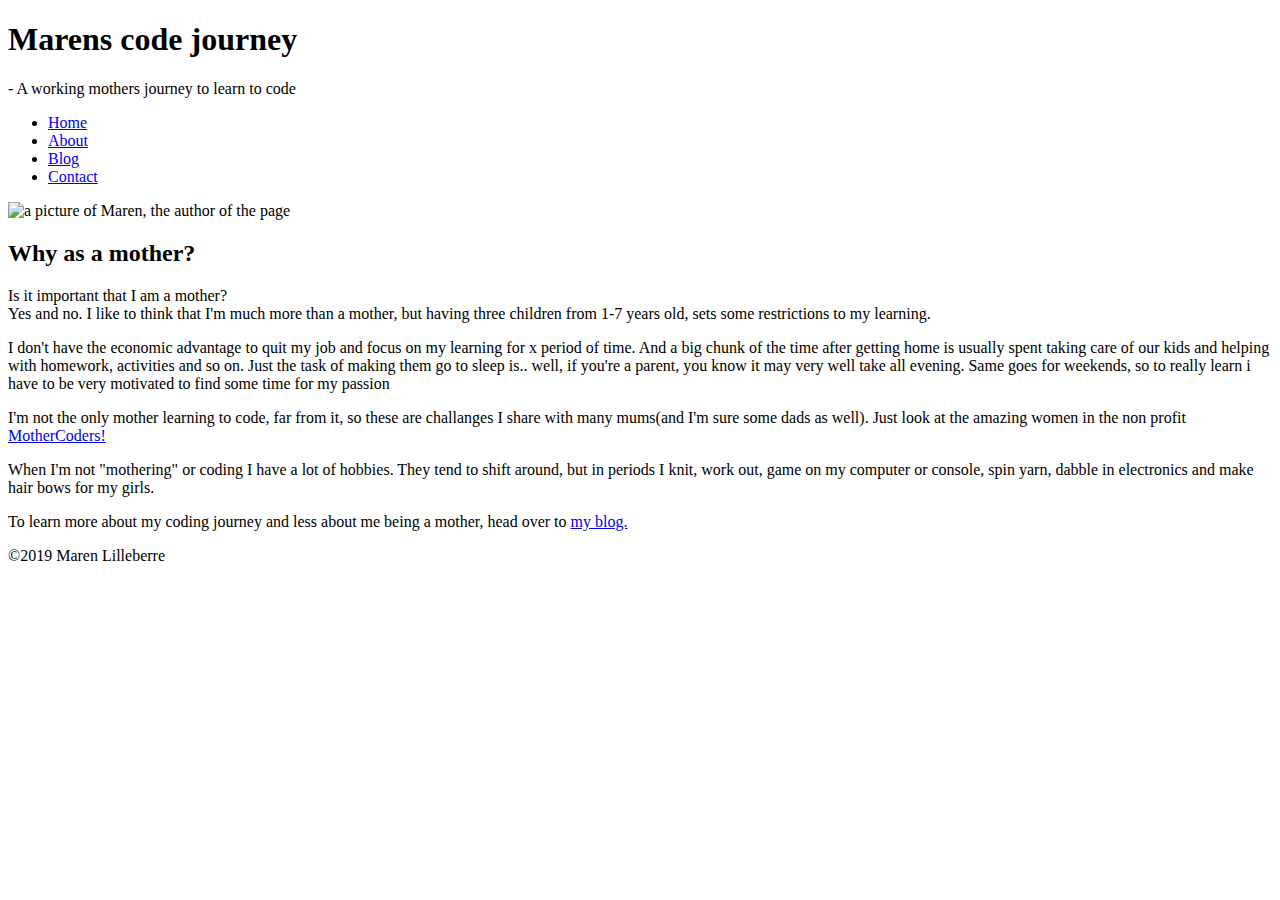
==== about.html @ 249889c6 "Add all files from project" ====
<!DOCTYPE html>
<html>
  <head>
    <title>Maren Lilleberre | Code journey</title>
    <link rel="stylesheet" type="text/css" href="css/style.css">
    
  </head>
  <body>
    <header class="main-header">
      <h1>Marens code journey</h1>
      <p class="header-under-title"> - A working mothers journey to learn to code </p>

      <nav>
        <ul class="navlist">
          <li><a href="index.html">Home</a></li>
          <li><a href="about.html" class=selected>About</a></li>
          <li><a href="blog.html">Blog</a></li>
          <li><a href="contact.html">Contact</a></li>
        </ul>
      </nav>
    </header>

    <main class="primary-content">

      <article id= "whymother" >
        <img src="img/maren.jpg"  alt="a picture of Maren, the author of the page">
        <h2>Why as a mother?</h2>
        <p> Is it important that I am a mother?<br> Yes and no. I like to think that I'm much more than a mother, but having three children from 1-7 years old, sets some restrictions to my learning. </p>
        <p>I don't have the economic advantage to quit my job and focus on my learning for x period of time. And a big chunk of the time after getting home is usually spent taking care of our kids and helping with homework, activities and so on. Just the task of making them go to sleep is.. well, if you're a parent, you know it may very well take all evening. Same goes for weekends, so to really learn i have to be very motivated to find some time for my passion</p>
        <p>I'm not the only mother learning to code, far from it, so these are challanges I share with many mums(and I'm sure some dads as well). Just look at the amazing women in the non profit <a href="http://www.mothercoders.org/">MotherCoders!</a></p>
        <p>When I'm not "mothering" or coding I have a lot of hobbies. They tend to shift around, but in periods I knit, work out, game on my computer or console, spin yarn, dabble in electronics and make hair bows for my girls.</p>
        <p>To learn more about my coding journey and less about me being a mother, head over to <a href="blog.html"> my blog.</a></p>

      </article>

    </main>
    
    <footer>
      <p>&copy;2019 Maren Lilleberre</p>
    </footer>
  
  </body>
  



</html>
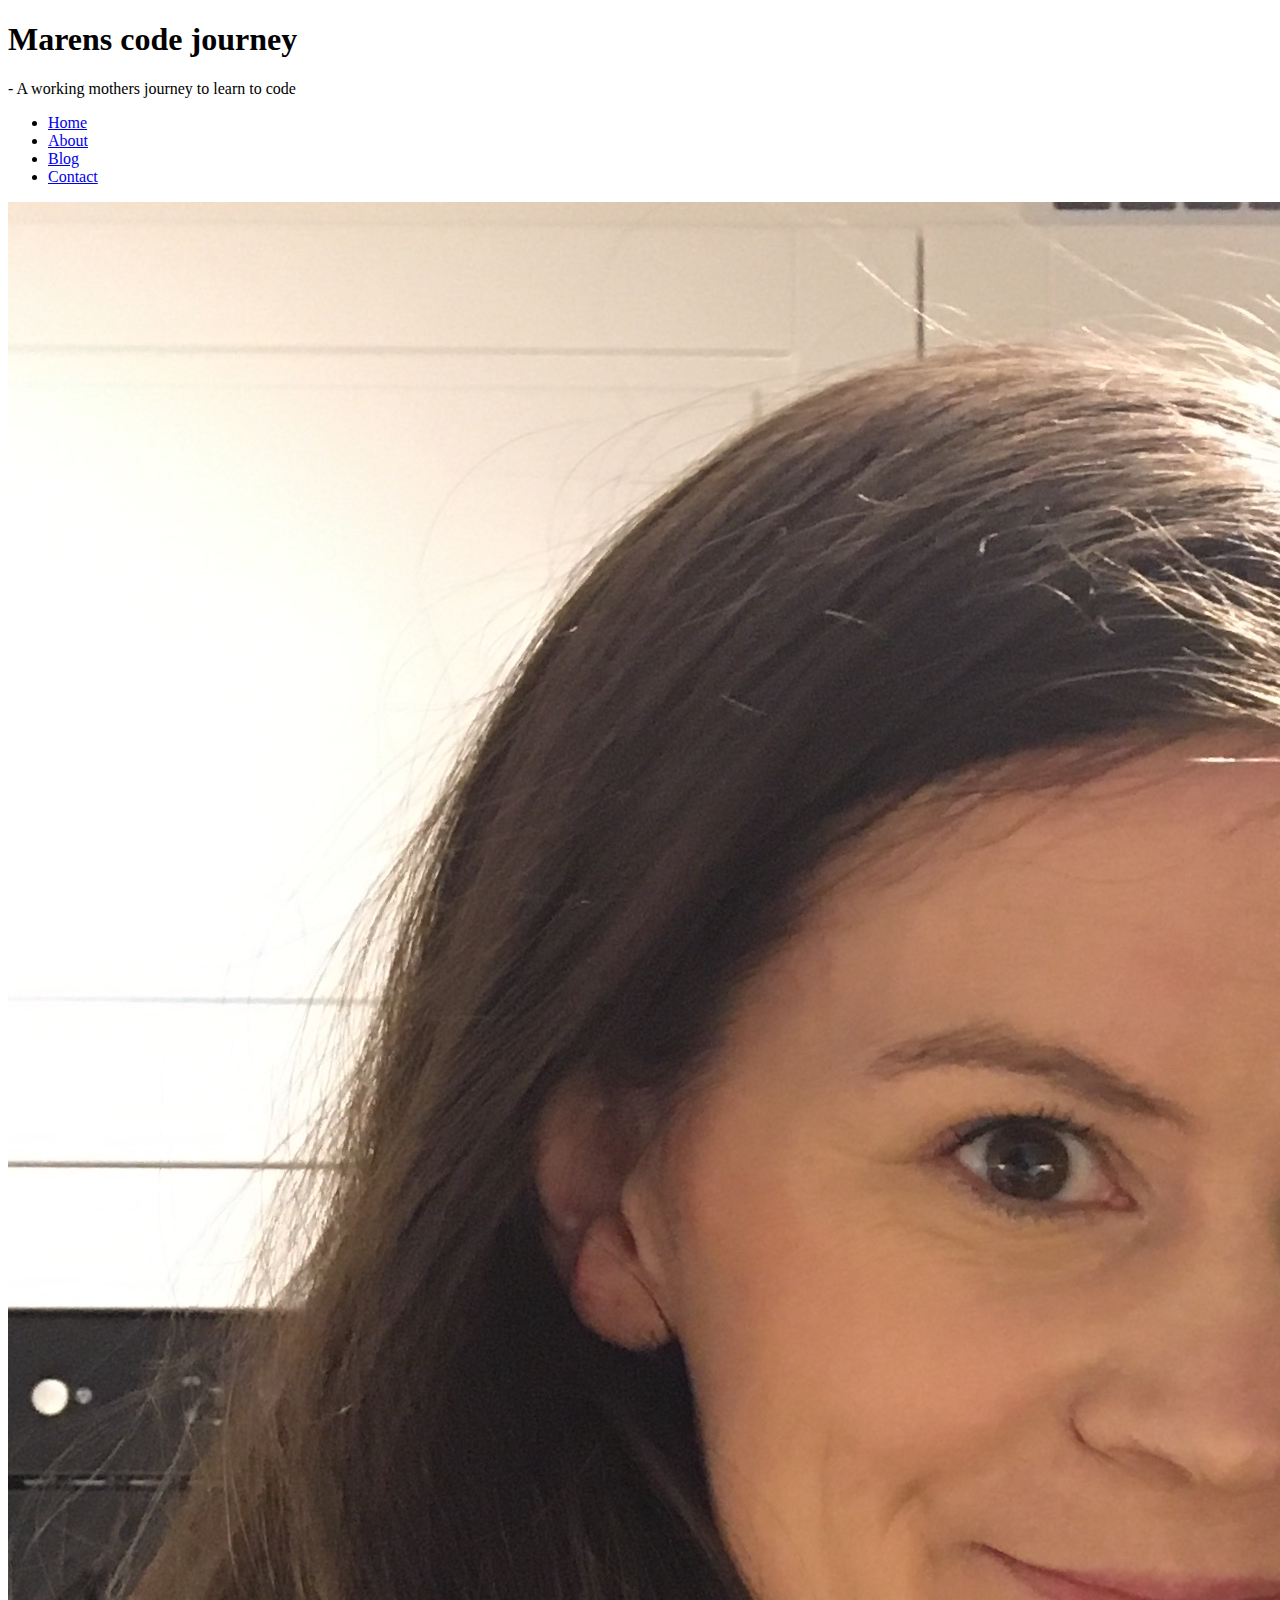
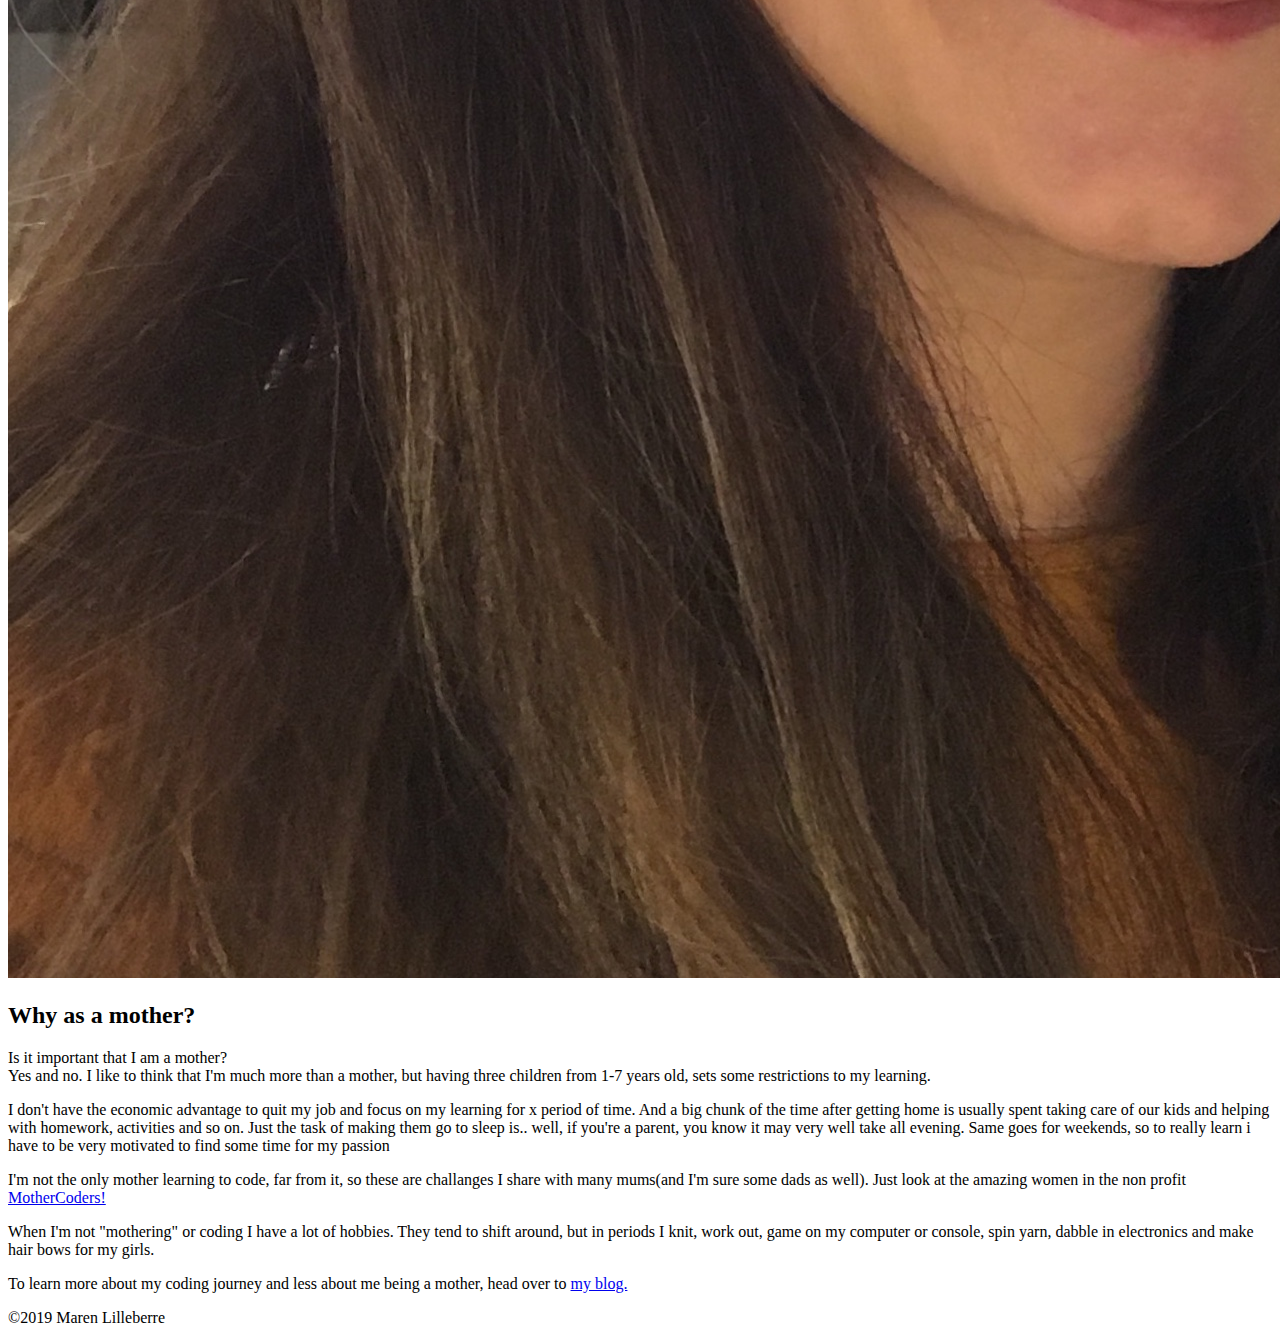
==== commit ac221dff: "Update stylesheets on all pages" ====
--- a/about.html
+++ b/about.html
@@ -2,12 +2,15 @@
 <html>
   <head>
     <title>Maren Lilleberre | Code journey</title>
-    <link rel="stylesheet" type="text/css" href="css/style.css">
+    <link rel="stylesheet" type="text/css" href="css/styleflexbox.css">
+    <link href="https://fonts.googleapis.com/css?family=Rubik:400,700" rel="stylesheet"> 
+    <meta charset="utf-8">
+    <meta name="viewport" content="width=device-width, initial-scale=1.0">
     
   </head>
   <body>
     <header class="main-header">
-      <h1>Marens code journey</h1>
+      <h1 class="title">Marens code journey</h1>
       <p class="header-under-title"> - A working mothers journey to learn to code </p>
 
       <nav>
@@ -23,13 +26,16 @@
     <main class="primary-content">
 
       <article id= "whymother" >
-        <img src="img/maren.jpg"  alt="a picture of Maren, the author of the page">
-        <h2>Why as a mother?</h2>
-        <p> Is it important that I am a mother?<br> Yes and no. I like to think that I'm much more than a mother, but having three children from 1-7 years old, sets some restrictions to my learning. </p>
-        <p>I don't have the economic advantage to quit my job and focus on my learning for x period of time. And a big chunk of the time after getting home is usually spent taking care of our kids and helping with homework, activities and so on. Just the task of making them go to sleep is.. well, if you're a parent, you know it may very well take all evening. Same goes for weekends, so to really learn i have to be very motivated to find some time for my passion</p>
-        <p>I'm not the only mother learning to code, far from it, so these are challanges I share with many mums(and I'm sure some dads as well). Just look at the amazing women in the non profit <a href="http://www.mothercoders.org/">MotherCoders!</a></p>
-        <p>When I'm not "mothering" or coding I have a lot of hobbies. They tend to shift around, but in periods I knit, work out, game on my computer or console, spin yarn, dabble in electronics and make hair bows for my girls.</p>
-        <p>To learn more about my coding journey and less about me being a mother, head over to <a href="blog.html"> my blog.</a></p>
+        <img src="img/maren.jpg"  class="pic-maren" alt="a picture of Maren, the author of the page">
+        <div class="about">
+          <h2>Why as a mother?</h2>
+        
+          <p> Is it important that I am a mother?<br> Yes and no. I like to think that I'm much more than a mother, but having three children from 1-7 years old, sets some restrictions to my learning. </p>
+          <p>I don't have the economic advantage to quit my job and focus on my learning for x period of time. And a big chunk of the time after getting home is usually spent taking care of our kids and helping with homework, activities and so on. Just the task of making them go to sleep is.. well, if you're a parent, you know it may very well take all evening. Same goes for weekends, so to really learn i have to be very motivated to find some time for my passion</p>
+          <p>I'm not the only mother learning to code, far from it, so these are challanges I share with many mums(and I'm sure some dads as well). Just look at the amazing women in the non profit <a href="http://www.mothercoders.org/">MotherCoders!</a></p>
+          <p>When I'm not "mothering" or coding I have a lot of hobbies. They tend to shift around, but in periods I knit, work out, game on my computer or console, spin yarn, dabble in electronics and make hair bows for my girls.</p>
+          <p>To learn more about my coding journey and less about me being a mother, head over to <a href="blog.html"> my blog.</a></p>
+        </div>
 
       </article>
 
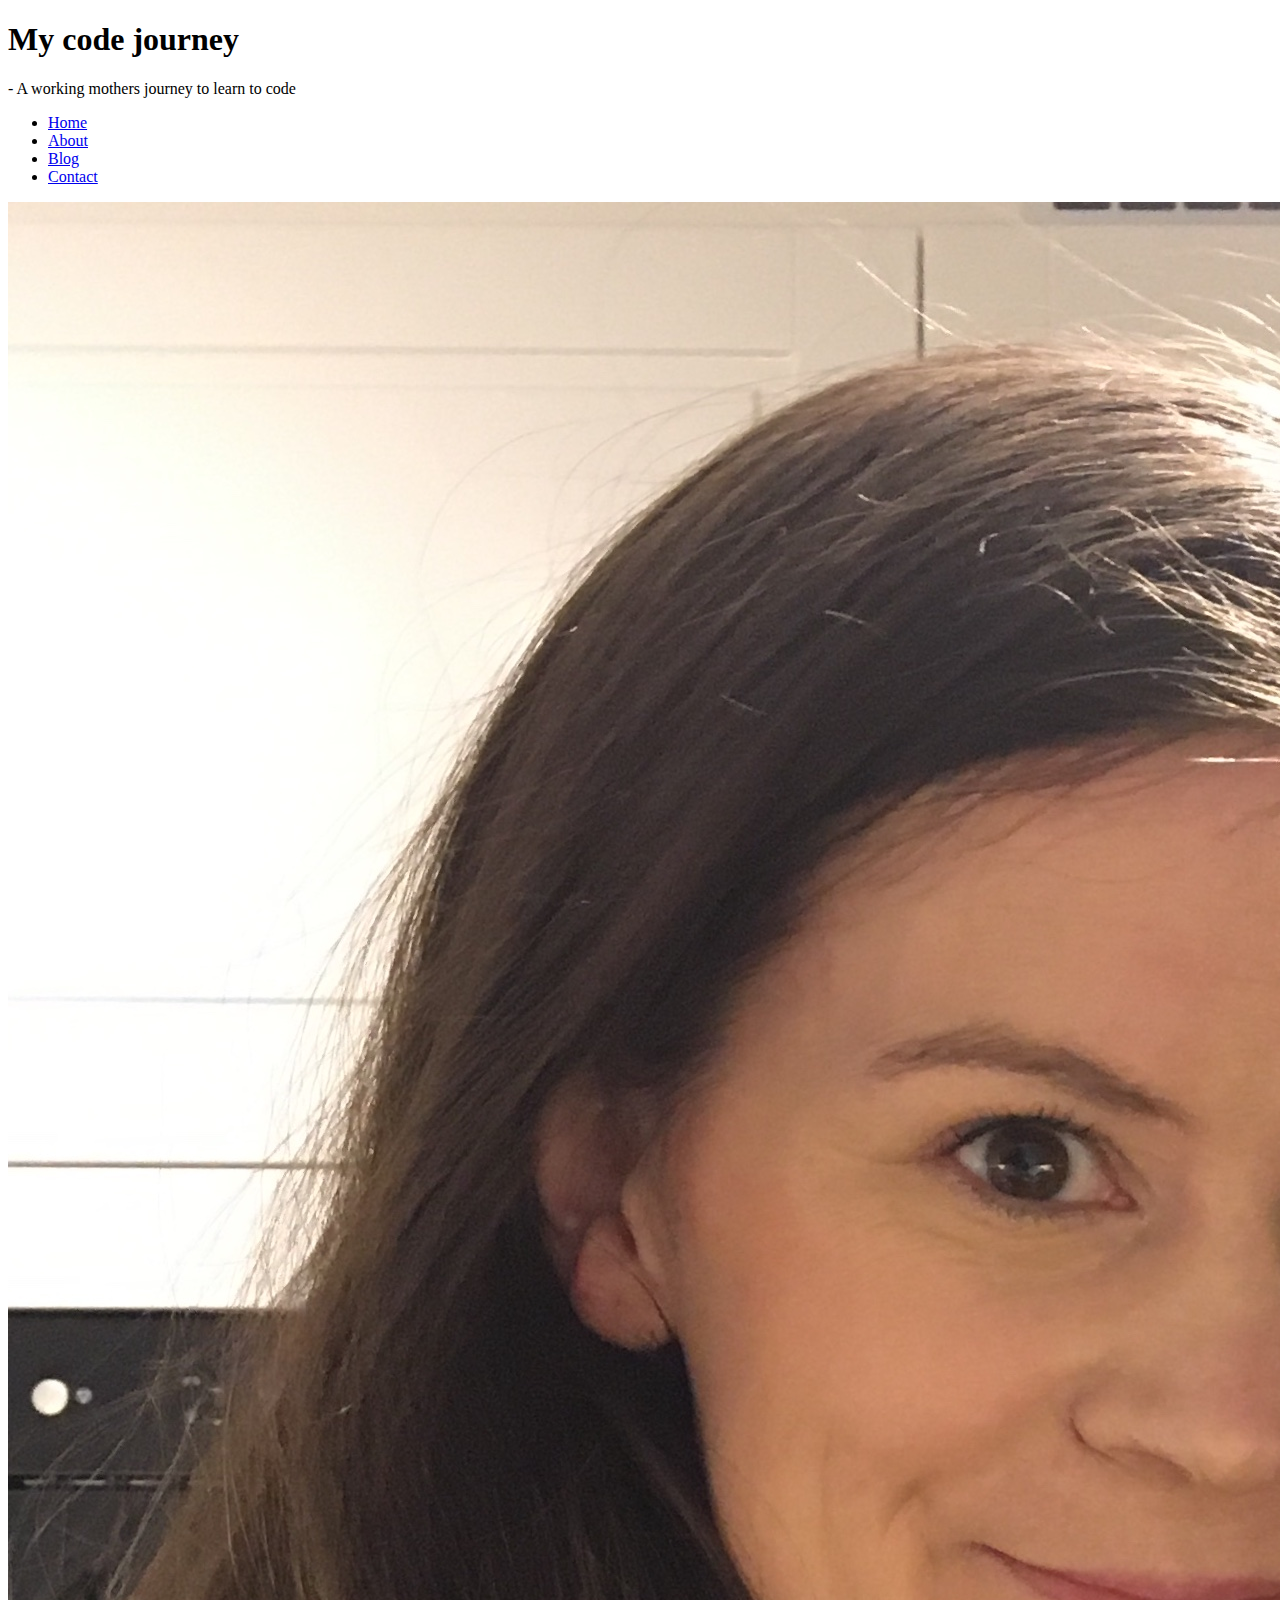
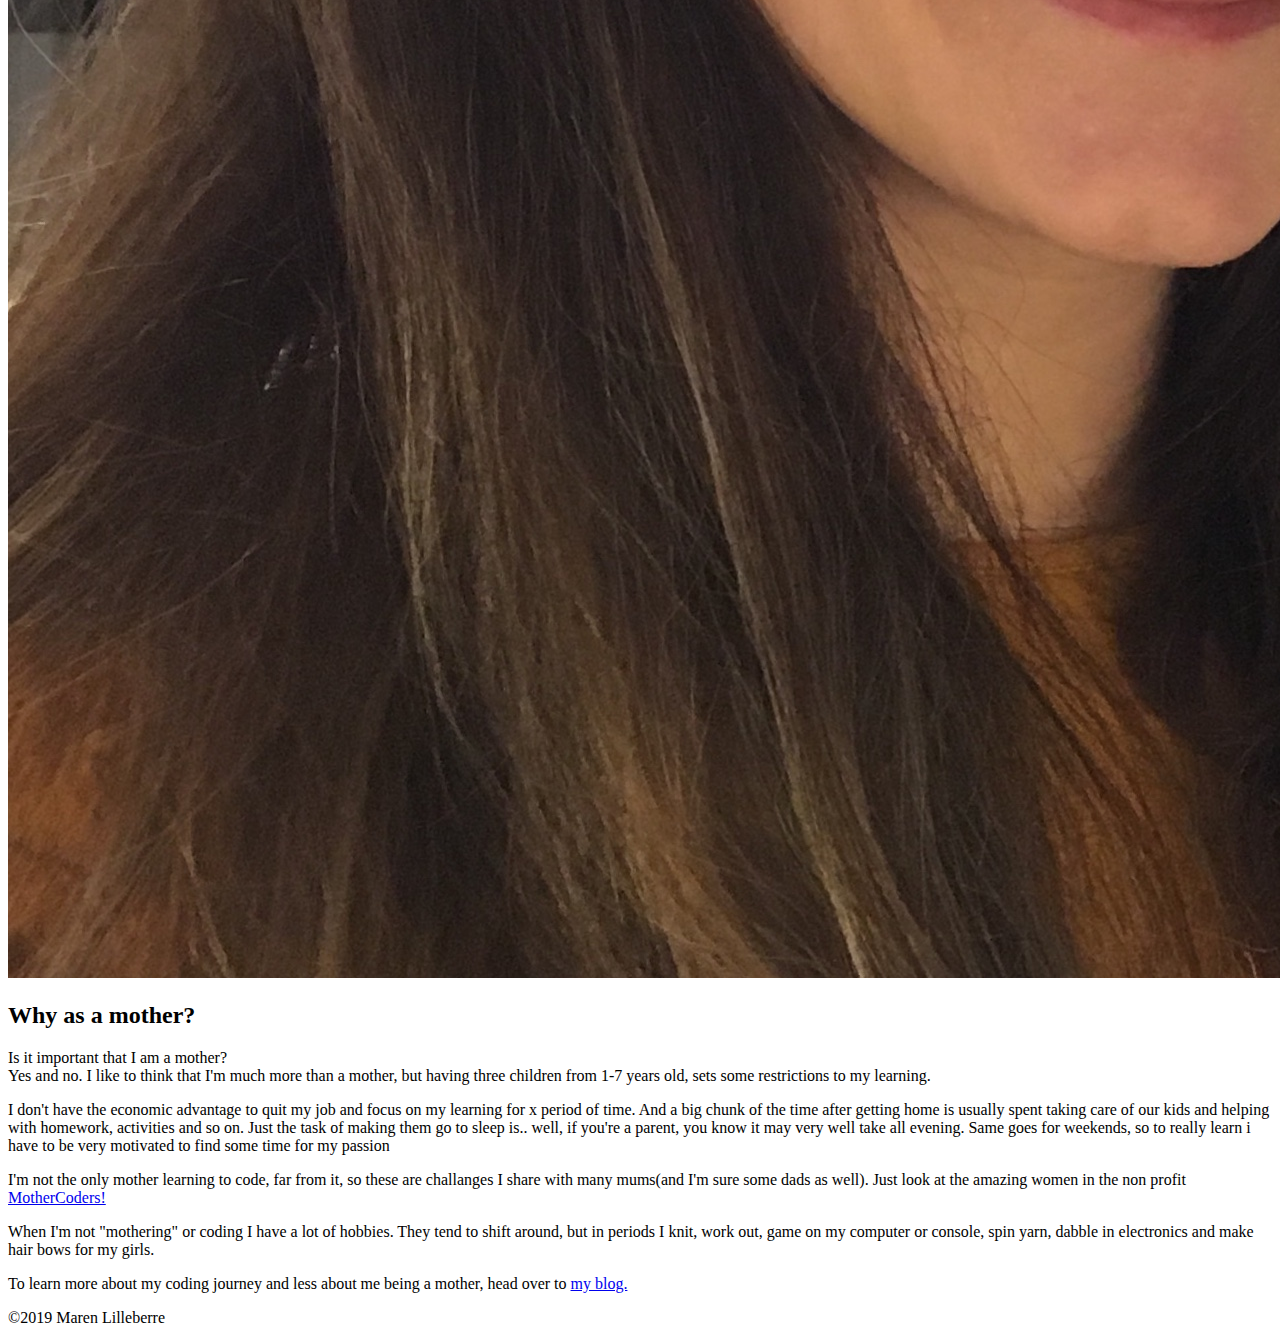
==== commit 26f77e98: "blog post, resources, title" ====
--- a/about.html
+++ b/about.html
@@ -10,7 +10,7 @@
   </head>
   <body>
     <header class="main-header">
-      <h1 class="title">Marens code journey</h1>
+      <h1 class="title">My code journey</h1>
       <p class="header-under-title"> - A working mothers journey to learn to code </p>
 
       <nav>
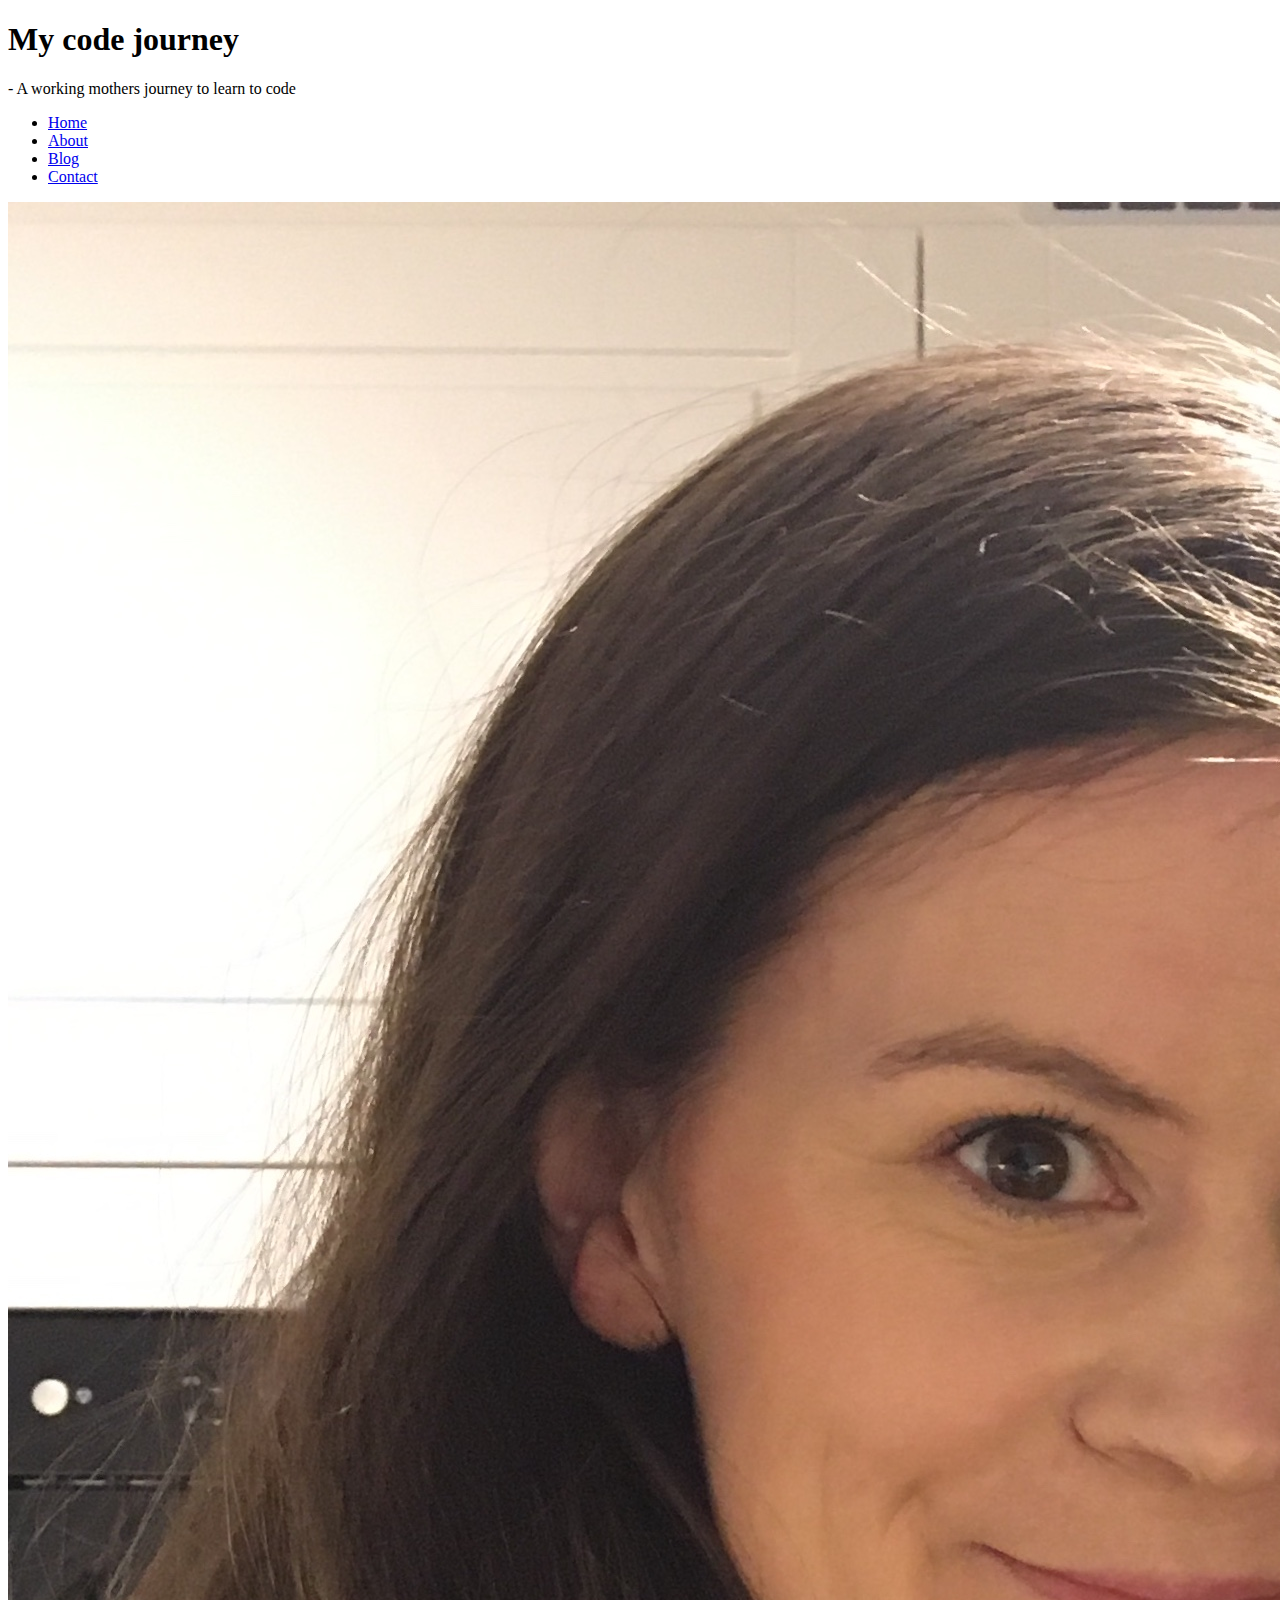
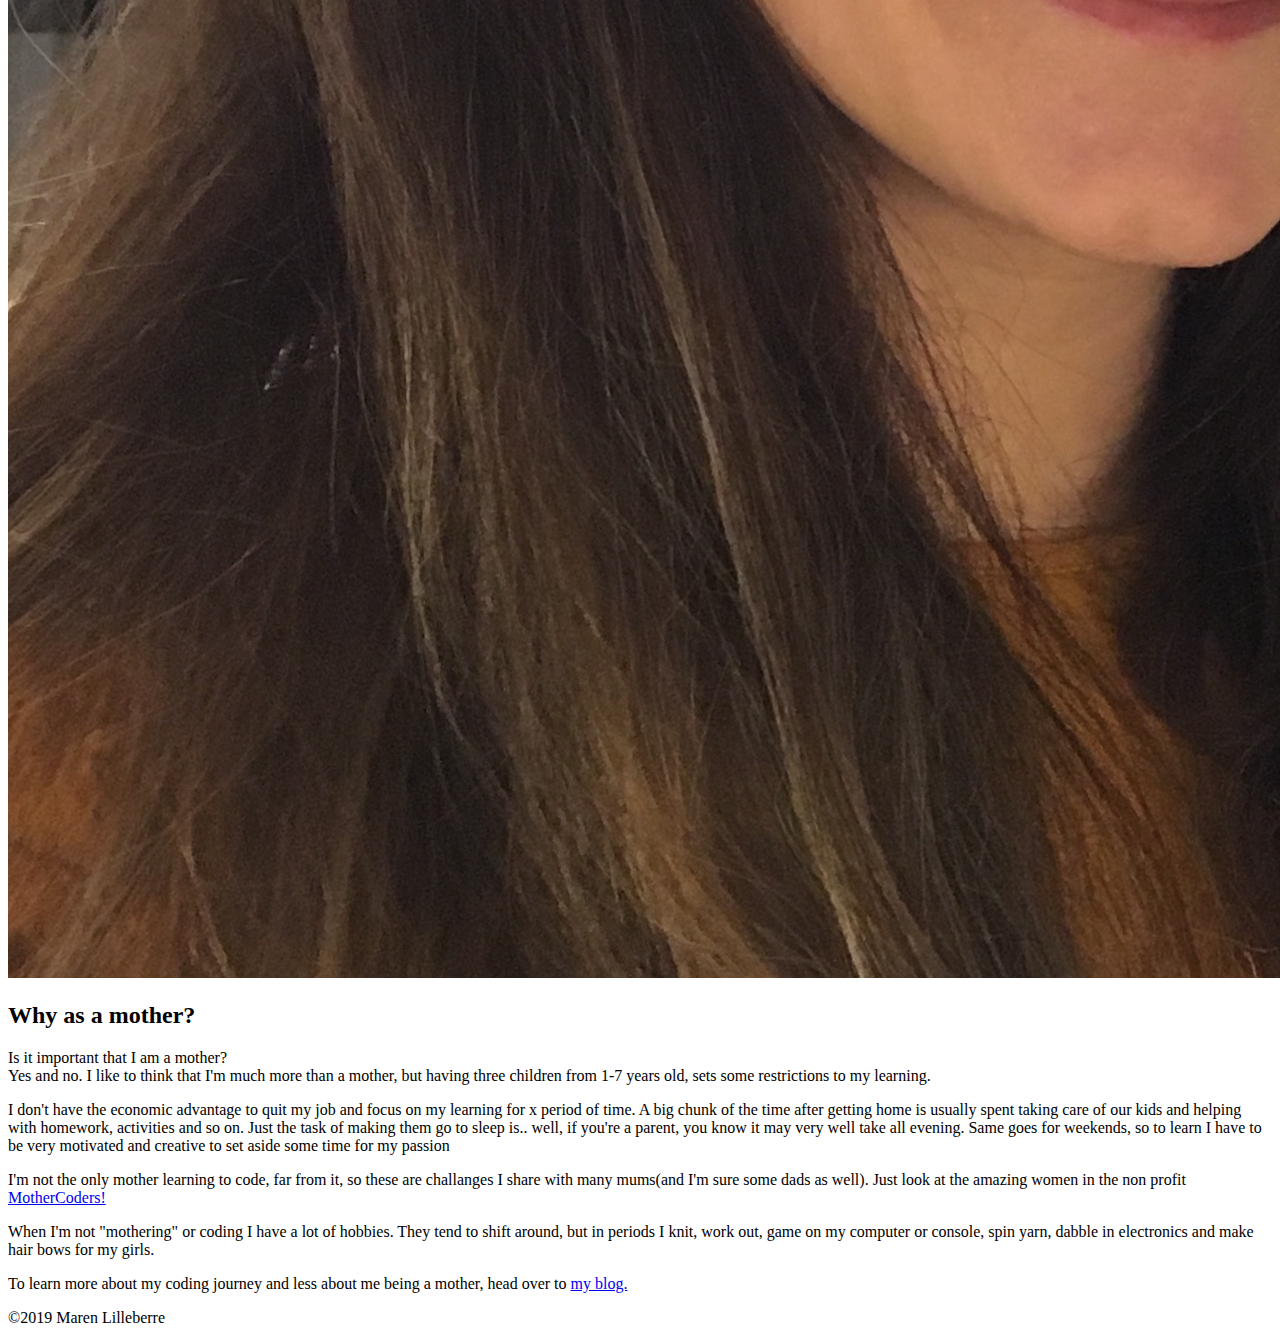
==== commit de71eb12: "old updates" ====
--- a/about.html
+++ b/about.html
@@ -31,7 +31,7 @@
           <h2>Why as a mother?</h2>
         
           <p> Is it important that I am a mother?<br> Yes and no. I like to think that I'm much more than a mother, but having three children from 1-7 years old, sets some restrictions to my learning. </p>
-          <p>I don't have the economic advantage to quit my job and focus on my learning for x period of time. And a big chunk of the time after getting home is usually spent taking care of our kids and helping with homework, activities and so on. Just the task of making them go to sleep is.. well, if you're a parent, you know it may very well take all evening. Same goes for weekends, so to really learn i have to be very motivated to find some time for my passion</p>
+          <p>I don't have the economic advantage to quit my job and focus on my learning for x period of time. A big chunk of the time after getting home is usually spent taking care of our kids and helping with homework, activities and so on. Just the task of making them go to sleep is.. well, if you're a parent, you know it may very well take all evening. Same goes for weekends, so to learn I have to be very motivated and creative to set aside some time for my passion</p>
           <p>I'm not the only mother learning to code, far from it, so these are challanges I share with many mums(and I'm sure some dads as well). Just look at the amazing women in the non profit <a href="http://www.mothercoders.org/">MotherCoders!</a></p>
           <p>When I'm not "mothering" or coding I have a lot of hobbies. They tend to shift around, but in periods I knit, work out, game on my computer or console, spin yarn, dabble in electronics and make hair bows for my girls.</p>
           <p>To learn more about my coding journey and less about me being a mother, head over to <a href="blog.html"> my blog.</a></p>
